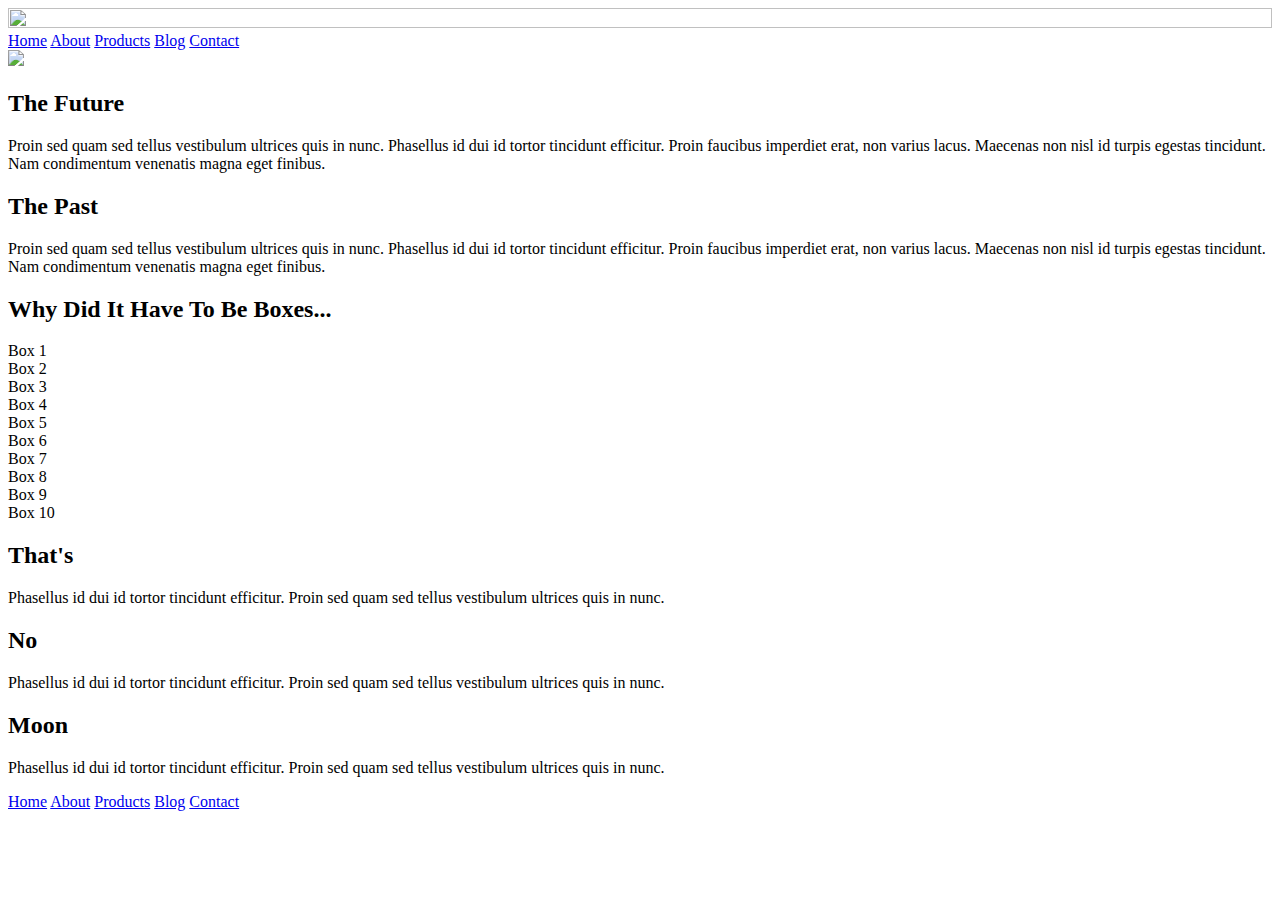
==== index.html @ 2e166af6 "Added missing header/navigation. Made ABOUT, BLOG and CONTACT clickable links with basic page layout" ====
<!doctype html>

<html lang="en">
<head>
  <meta charset="utf-8">

  <title>Sprint Challenge - Home</title>

  <link href="https://fonts.googleapis.com/css?family=Roboto|Rubik" rel="stylesheet">
  <link rel="stylesheet" href="css/index.css">

</head>

<!--This is where my code for the missing header and navigation starts-->
<body>
    <div class="container">
        <header>
            <div class="header-nav">
            <img class="header-img" src="img/lambda-black.png" width="100%" height="100%">        
                <nav>
                    <a href="index.html">Home</a>
                    <a href="about.html">About</a>
                    <a href="#">Products</a>
                    <a href="blog.html">Blog</a>
                    <a href="contact.html">Contact</a>
                </nav>
            </div>
            <img class="jumbo" src="img/jumbo.jpg">
        </header>

<!--This is where my code for the missing header and navigation ends-->

    <div class="container">
   
        <section class="top-content">
            <div class="text-container">
                <h2>The Future</h2>
                <p>Proin sed quam sed tellus vestibulum ultrices quis in nunc. Phasellus id dui id tortor tincidunt efficitur. Proin faucibus imperdiet erat, non varius lacus. Maecenas non nisl id turpis egestas tincidunt. Nam condimentum venenatis magna eget finibus.</p>
            </div>
            <div class="text-container">
                <h2>The Past</h2>
                <p>Proin sed quam sed tellus vestibulum ultrices quis in nunc. Phasellus id dui id tortor tincidunt efficitur. Proin faucibus imperdiet erat, non varius lacus. Maecenas non nisl id turpis egestas tincidunt. Nam condimentum venenatis magna eget finibus.</p>
            </div>
        </section>
        
        <section class="middle-content">
        
            <h2>Why Did It Have To Be Boxes...</h2>
            
            <div class="boxes">
                <div class="box">Box 1</div>
                <div class="box">Box 2</div>
                <div class="box">Box 3</div>
                <div class="box">Box 4</div>
                <div class="box">Box 5</div>
                <div class="box">Box 6</div>
                <div class="box">Box 7</div>
                <div class="box">Box 8</div>
                <div class="box">Box 9</div>
                <div class="box">Box 10</div>
            </div>
        
        </section>

        <section class="bottom-content">

            <div class="text-container">
                <h2>That's</h2>
                <p>Phasellus id dui id tortor tincidunt efficitur. Proin sed quam sed tellus vestibulum ultrices quis in nunc.</p>
            </div>
            <div class="text-container">
                <h2>No</h2>
                <p>Phasellus id dui id tortor tincidunt efficitur. Proin sed quam sed tellus vestibulum ultrices quis in nunc.</p>
            </div>
            <div class="text-container">
                <h2>Moon</h2>
                <p>Phasellus id dui id tortor tincidunt efficitur. Proin sed quam sed tellus vestibulum ultrices quis in nunc.</p>
            </div>

        </section>
        
        <footer>
            <nav>
                <a href="index.html">Home</a>
                <a href="about.html">About</a>
                <a href="#">Products</a>
                <a href="blog.html">Blog</a>
                <a href="contact.html">Contact</a>
            </nav>
        </footer>
    </div><!-- container -->        
</body>
</html>
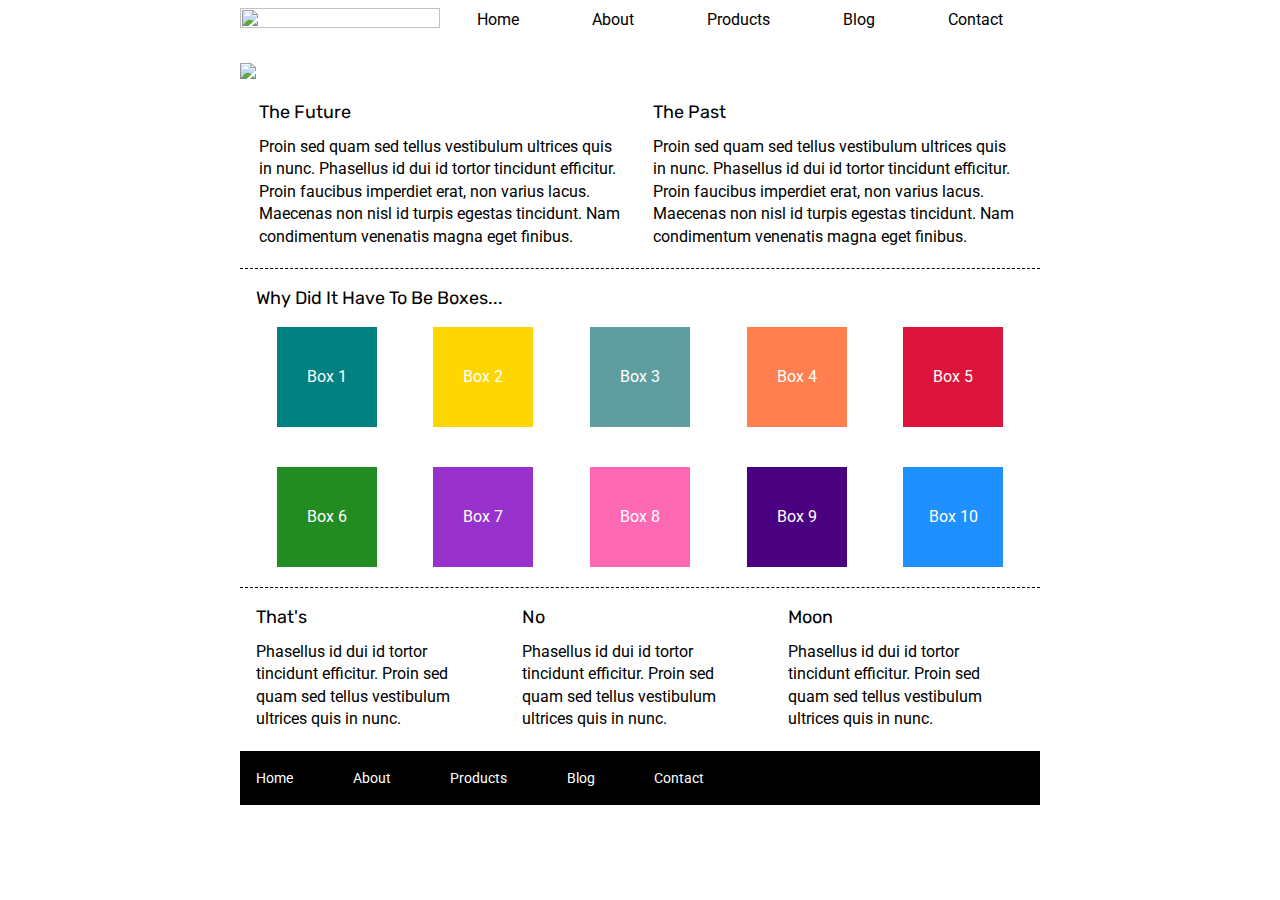
==== commit 833c69d9: "Added requested box colors on index HTML and CSS. Also fixed broken code for header causing footer n" ====
--- a/index.html
+++ b/index.html
@@ -46,20 +46,24 @@
         <section class="middle-content">
         
             <h2>Why Did It Have To Be Boxes...</h2>
+
+<!--Modified HTML here to add new box classes-->
             
             <div class="boxes">
-                <div class="box">Box 1</div>
-                <div class="box">Box 2</div>
-                <div class="box">Box 3</div>
-                <div class="box">Box 4</div>
-                <div class="box">Box 5</div>
-                <div class="box">Box 6</div>
-                <div class="box">Box 7</div>
-                <div class="box">Box 8</div>
-                <div class="box">Box 9</div>
-                <div class="box">Box 10</div>
+                <div class="box1">Box 1</div>
+                <div class="box2">Box 2</div>
+                <div class="box3">Box 3</div>
+                <div class="box4">Box 4</div>
+                <div class="box5">Box 5</div>
+                <div class="box6">Box 6</div>
+                <div class="box7">Box 7</div>
+                <div class="box8">Box 8</div>
+                <div class="box9">Box 9</div>
+                <div class="box10">Box 10</div>
             </div>
-        
+            
+<!--End of modified HTML-->
+
         </section>
 
         <section class="bottom-content">
--- a/css/index.css
+++ b/css/index.css
@@ -0,0 +1,303 @@
+/* http://meyerweb.com/eric/tools/css/reset/ 
+   v2.0 | 20110126
+   License: none (public domain)
+*/
+
+html, body, div, span, applet, object, iframe,
+h1, h2, h3, h4, h5, h6, p, blockquote, pre,
+a, abbr, acronym, address, big, cite, code,
+del, dfn, em, img, ins, kbd, q, s, samp,
+small, strike, strong, sub, sup, tt, var,
+b, u, i, center,
+dl, dt, dd, ol, ul, li,
+fieldset, form, label, legend,
+table, caption, tbody, tfoot, thead, tr, th, td,
+article, aside, canvas, details, embed, 
+figure, figcaption, footer, header, hgroup, 
+menu, nav, output, ruby, section, summary,
+time, mark, audio, video {
+	margin: 0;
+	padding: 0;
+	border: 0;
+	font-size: 100%;
+	font: inherit;
+	vertical-align: baseline;
+}
+/* HTML5 display-role reset for older browsers */
+article, aside, details, figcaption, figure, 
+footer, header, hgroup, menu, nav, section {
+	display: block;
+}
+body {
+	line-height: 1;
+}
+ol, ul {
+	list-style: none;
+}
+blockquote, q {
+	quotes: none;
+}
+blockquote:before, blockquote:after,
+q:before, q:after {
+	content: '';
+	content: none;
+}
+table {
+	border-collapse: collapse;
+	border-spacing: 0;
+}
+
+* {
+    box-sizing: border-box;
+}
+
+html, body {
+    height: 100%;
+    font-family: 'Roboto', sans-serif;
+}
+
+h1, h2, h3, h4, h5 {
+    font-size: 18px;
+    margin-bottom: 15px;
+    font-family: 'Rubik', sans-serif;
+}
+
+p {
+    line-height: 1.4;
+}
+
+/* This is where my code for the missing header and navigation starts */
+
+header {
+    display:flex;
+    flex-direction:column;
+    justify-content:space-between;
+}
+
+.header-nav {
+    flex:1;
+    display: flex;
+    flex-direction:row;
+}
+    
+.jumbo {
+    -webkit-background-size:cover;
+    background-size:cover;
+    background-repeat:no-repeat;
+    background-position:center;
+    display:flex;
+    padding:3% 0%;
+}
+
+.header-img {
+    flex:1;
+    display:flex;
+    padding:1% 0%;
+}
+
+nav {
+    flex:3;
+    display:flex;
+    flex-direction:row;
+    justify-content:space-around;
+    align-items:center;
+}
+
+.header-nav nav a {
+    text-decoration:none;
+    -webkit-text-fill-color:#000;
+}
+
+    /* This is where my code for the missing header and navigation ends */
+
+.container {
+    width: 800px;
+    margin: 0 auto;
+}
+
+.top-content {
+    display: flex;
+    flex-wrap: wrap;
+    justify-content: space-evenly;
+    margin-bottom: 20px;
+    border-bottom: 1px dashed black;
+}
+
+.top-content .text-container {
+    width: 48%;
+    padding: 0 1%;
+    padding-bottom: 20px;  
+}
+
+.middle-content {
+    margin-bottom: 20px;
+    border-bottom: 1px dashed black;
+}
+
+.middle-content h2 {
+    padding: 0 2%;
+    margin-bottom: 0;
+}
+
+.middle-content .boxes {
+    display: flex;
+    flex-wrap: wrap;
+    justify-content: space-evenly;
+}
+
+/* Start of modified box colors as requested */
+
+.middle-content .boxes .box1 {
+    background-color: teal;
+    width: 12.5%;
+    height: 100px;
+    margin: 20px 2.5%;
+    color: white;
+    display: flex;
+    align-items: center;
+    justify-content: center;
+}
+
+.middle-content .boxes .box2 {
+    background-color: gold;
+    width: 12.5%;
+    height: 100px;
+    margin: 20px 2.5%;
+    color: white;
+    display: flex;
+    align-items: center;
+    justify-content: center;
+}
+
+.middle-content .boxes .box3 {
+    background-color:cadetblue ;
+    width: 12.5%;
+    height: 100px;
+    margin: 20px 2.5%;
+    color: white;
+    display: flex;
+    align-items: center;
+    justify-content: center;
+}
+
+.middle-content .boxes .box4 {
+    background-color: coral;
+    width: 12.5%;
+    height: 100px;
+    margin: 20px 2.5%;
+    color: white;
+    display: flex;
+    align-items: center;
+    justify-content: center;
+}
+
+.middle-content .boxes .box5 {
+    background-color: crimson;
+    width: 12.5%;
+    height: 100px;
+    margin: 20px 2.5%;
+    color: white;
+    display: flex;
+    align-items: center;
+    justify-content: center;
+}
+
+.middle-content .boxes .box6 {
+    background-color: forestgreen;
+    width: 12.5%;
+    height: 100px;
+    margin: 20px 2.5%;
+    color: white;
+    display: flex;
+    align-items: center;
+    justify-content: center;
+}
+
+.middle-content .boxes .box7 {
+    background-color: darkorchid;
+    width: 12.5%;
+    height: 100px;
+    margin: 20px 2.5%;
+    color: white;
+    display: flex;
+    align-items: center;
+    justify-content: center;
+}
+
+.middle-content .boxes .box8 {
+    background-color: hotpink;
+    width: 12.5%;
+    height: 100px;
+    margin: 20px 2.5%;
+    color: white;
+    display: flex;
+    align-items: center;
+    justify-content: center;
+}
+
+.middle-content .boxes .box9 {
+    background-color: indigo;
+    width: 12.5%;
+    height: 100px;
+    margin: 20px 2.5%;
+    color: white;
+    display: flex;
+    align-items: center;
+    justify-content: center;
+}
+
+.middle-content .boxes .box10 {
+    background-color: dodgerblue;
+    width: 12.5%;
+    height: 100px;
+    margin: 20px 2.5%;
+    color: white;
+    display: flex;
+    align-items: center;
+    justify-content: center;
+}
+
+/* End of modified box colors as requested */
+
+.middle-content .boxes .box {
+    width: 12.5%;
+    height: 100px;
+    margin: 20px 2.5%;
+    color: white;
+    display: flex;
+    align-items: center;
+    justify-content: center;
+}
+
+.bottom-content {
+    display: flex;
+    margin: 0 2% 20px;
+    justify-content: space-around;
+}
+
+.bottom-content .text-container {
+    padding-right: 4%;
+}
+
+.bottom-content .text-container:last-child {
+    padding-right: 0;
+}
+
+footer {
+    width: 100%;
+    background: black;
+}
+
+footer nav {
+    width: 60%;
+    display: flex;
+    justify-content: space-between;
+    align-items: center;
+    padding: 20px 2%;
+    font-size: 14px;
+}
+
+footer nav a {
+    color: white;
+    text-decoration: none;
+}